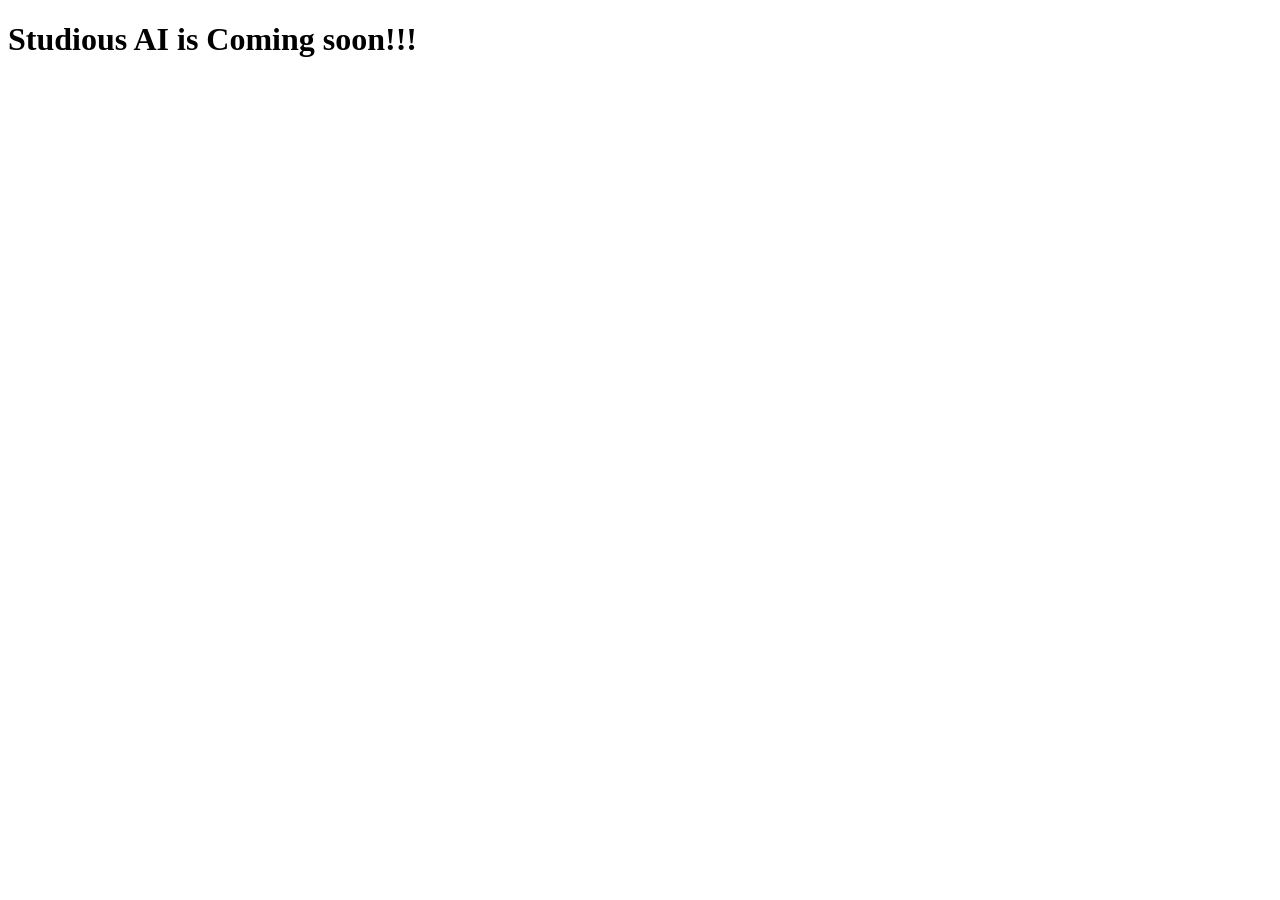
==== ai.html @ 1a370289 "adding ai landing page" ====
<!DOCTYPE html>
<html lang="en">
<head>
    <meta charset="UTF-8">
    <meta name="viewport" content="width=device-width, initial-scale=1.0">
    <title>Document</title>
</head>
<body>
    <h1>Studious AI is Coming soon!!!</h1>
</body>
</html>
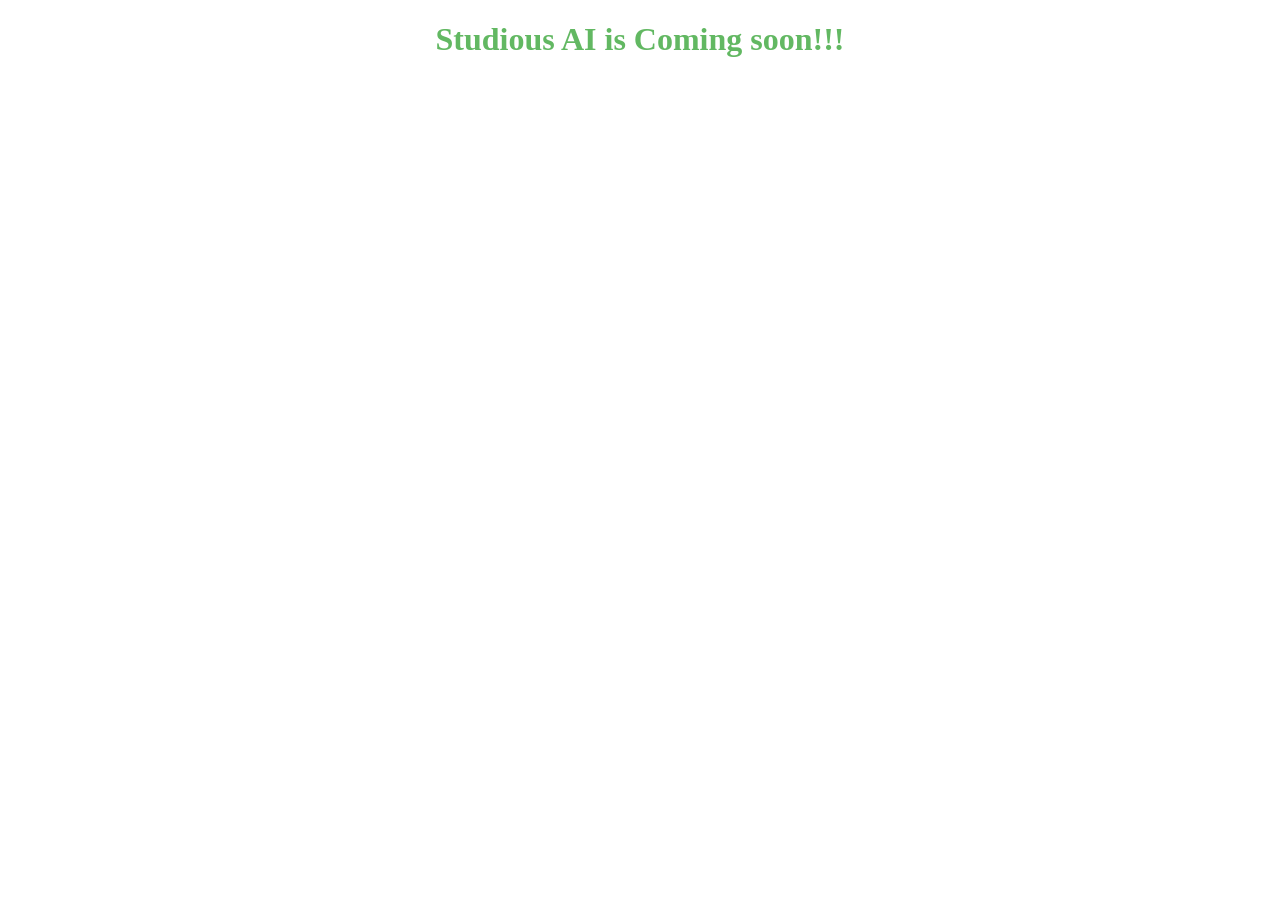
==== commit 076948a0: "css file change" ====
--- a/ai.html
+++ b/ai.html
@@ -4,6 +4,7 @@
     <meta charset="UTF-8">
     <meta name="viewport" content="width=device-width, initial-scale=1.0">
     <title>Document</title>
+    <link rel="stylesheet" href="CSS/ai.css">
 </head>
 <body>
     <h1>Studious AI is Coming soon!!!</h1>
--- a/CSS/ai.css
+++ b/CSS/ai.css
@@ -0,0 +1,6 @@
+h1{
+    display: flex;
+    align-items: center;
+    justify-content: center;
+    color: rgb(98, 184, 98);
+}
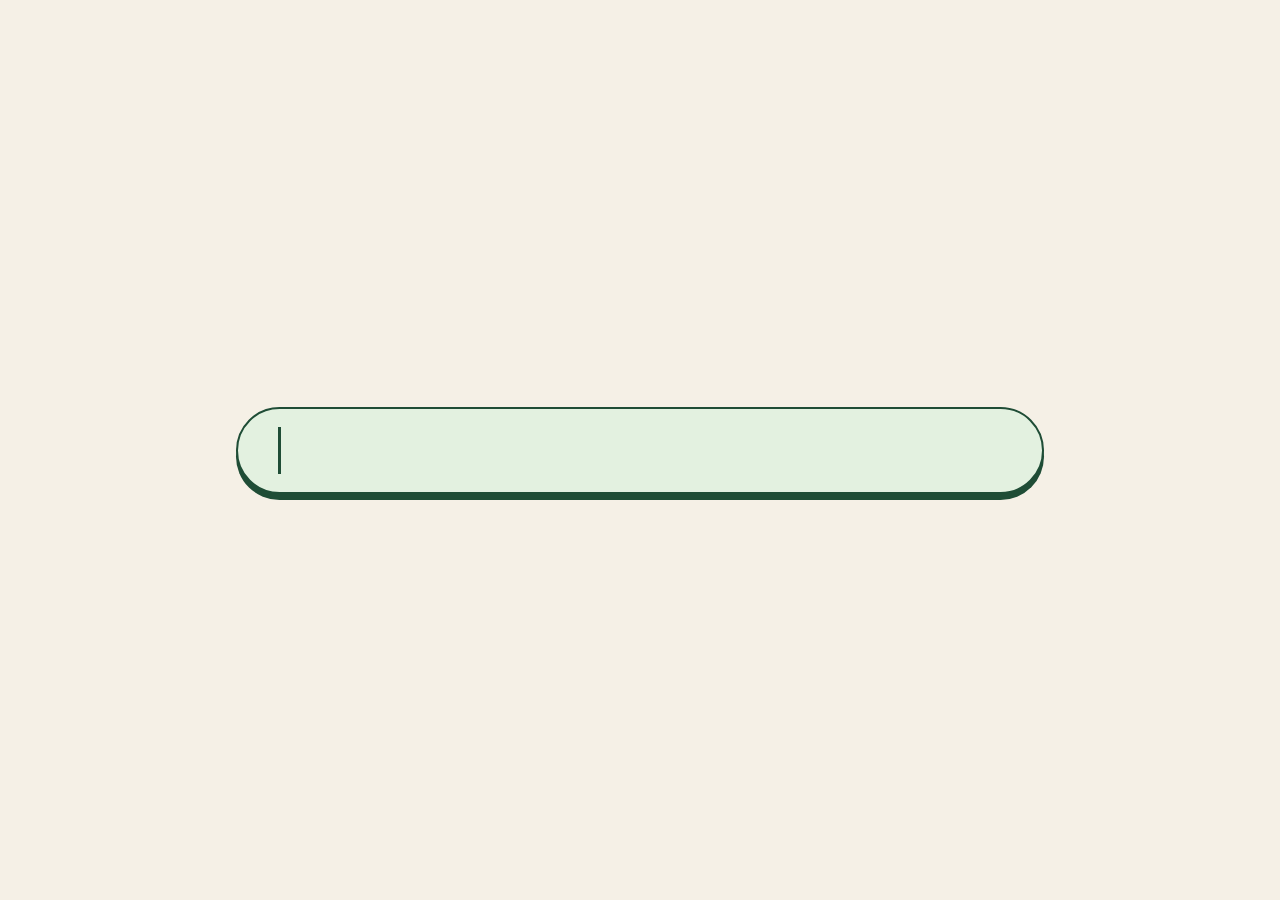
==== commit a2f8af5c: "css change" ====
--- a/ai.html
+++ b/ai.html
@@ -7,6 +7,6 @@
     <link rel="stylesheet" href="CSS/ai.css">
 </head>
 <body>
-    <h1>Studious AI is Coming soon!!!</h1>
+    <h1><span class="typing">Studious AI is Coming soon!!!</span></h1>
 </body>
 </html>
--- a/CSS/ai.css
+++ b/CSS/ai.css
@@ -1,6 +1,45 @@
-h1{
+body {
+    margin: 0;
+    min-height: 100vh;
     display: flex;
     align-items: center;
     justify-content: center;
-    color: rgb(98, 184, 98);
+    background-color: #f5f0e6;
+}
+
+h1 {
+    font-family: "Courier New", Consolas, monospace; /* needed so each letter has equal width */
+    font-size: clamp(1.1rem, 3.6vw, 2.6rem);
+    font-weight: 700;
+    text-align: left;
+    color: #1f4d36;
+    background-color: #e3f1e0;
+    padding: 18px 40px;
+    border-radius: 999px;
+    border: 2px solid #1f4d36;
+    box-shadow: 0 6px 0 #1f4d36;
+    min-width: 29ch; /* keeps the pill the same size while typing */
+}
+
+.typing {
+    display: inline-block;
+    overflow: hidden;
+    white-space: nowrap;
+    vertical-align: bottom;
+    width: 0;
+    border-right: 3px solid #1f4d36; /* the cursor */
+    animation:
+        typing 6s steps(29) infinite,
+        blink 0.7s step-end infinite;
+}
+
+@keyframes typing {
+    0%   { width: 0; }
+    55%  { width: 29ch; }  /* fully written */
+    90%  { width: 29ch; }  /* pause so people can read it */
+    100% { width: 0; }
+}
+
+@keyframes blink {
+    50% { border-color: transparent; }
 }
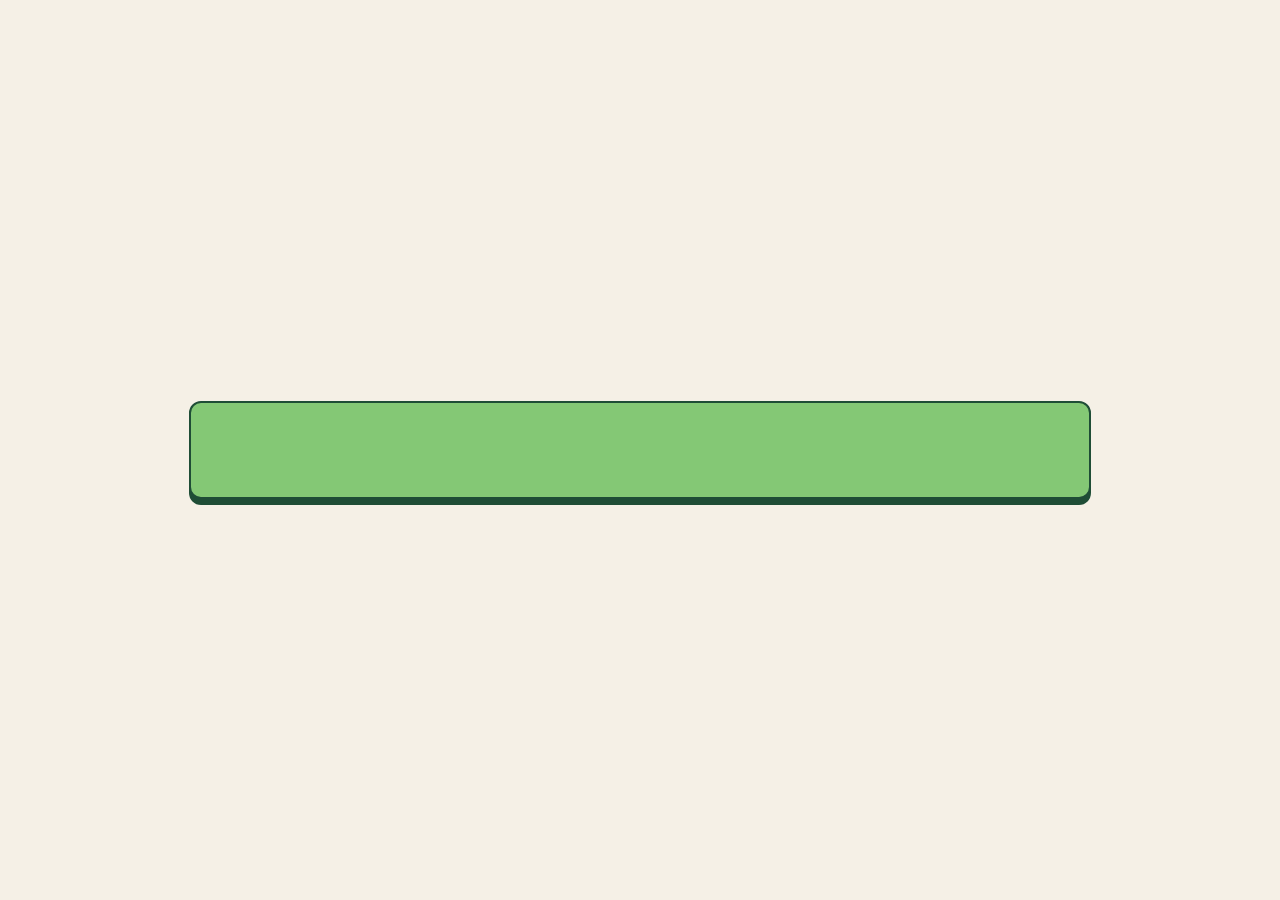
==== commit 763f7f56: "changing notes html and ai" ====
--- a/ai.html
+++ b/ai.html
@@ -3,10 +3,13 @@
 <head>
     <meta charset="UTF-8">
     <meta name="viewport" content="width=device-width, initial-scale=1.0">
-    <title>Document</title>
+    <title>Studious AI</title>
     <link rel="stylesheet" href="CSS/ai.css">
 </head>
 <body>
-    <h1><span class="typing">Studious AI is Coming soon!!!</span></h1>
+    <h1 class="hero" aria-label="Studious AI is Coming soon!!!">
+        <span class="line line-1" aria-hidden="true"><span class="text">Studious AI</span></span>
+        <span class="line line-2" aria-hidden="true"><span class="text">is Coming soon!!!</span></span>
+    </h1>
 </body>
 </html>
--- a/CSS/ai.css
+++ b/CSS/ai.css
@@ -1,45 +1,115 @@
+*, *::before, *::after { box-sizing: border-box; }
+
+:root {
+    --cream: #f5f0e6;
+    --green-dark: #1f4d36;
+    --green-ink: #0b2f1d;
+    --green-light: #84c875;
+}
+
 body {
     margin: 0;
     min-height: 100vh;
+    min-height: 100svh;
+    padding: 16px;
     display: flex;
     align-items: center;
     justify-content: center;
-    background-color: #f5f0e6;
+    background-color: var(--cream);
 }
 
-h1 {
-    font-family: "Courier New", Consolas, monospace; /* needed so each letter has equal width */
-    font-size: clamp(1.1rem, 3.6vw, 2.6rem);
+/* ---------- The pill ---------- */
+.hero {
+    margin: 0;
+    font-family: "Courier New", Consolas, monospace; /* equal-width letters = smooth typing */
     font-weight: 700;
+    line-height: 1.25;
     text-align: left;
-    color: #1f4d36;
-    background-color: #e3f1e0;
-    padding: 18px 40px;
-    border-radius: 999px;
-    border: 2px solid #1f4d36;
-    box-shadow: 0 6px 0 #1f4d36;
-    min-width: 29ch; /* keeps the pill the same size while typing */
+    color: var(--green-ink);
+    background-color: var(--green-light);
+    border: 2px solid var(--green-dark);
+    border-radius: 12px;
+    box-shadow: 0 6px 0 var(--green-dark);
+    padding: clamp(14px, 4vw, 20px) clamp(20px, 6vw, 40px);
+
+    /* MOBILE: two lines. 6.4vw keeps the longest line inside the screen */
+    font-size: clamp(1.1rem, 6.4vw, 2.2rem);
 }
 
-.typing {
+/* Fixed line widths = the pill never changes size while typing */
+.line {
+    display: block;
+    width: calc(var(--chars) * 1ch + 0.4em);
+    white-space: nowrap;
+}
+.line-1 { --chars: 11; }   /* "Studious AI"       */
+.line-2 { --chars: 17; }   /* "is Coming soon!!!" */
+
+.text {
     display: inline-block;
     overflow: hidden;
-    white-space: nowrap;
     vertical-align: bottom;
     width: 0;
-    border-right: 3px solid #1f4d36; /* the cursor */
-    animation:
-        typing 6s steps(29) infinite,
-        blink 0.7s step-end infinite;
 }
 
-@keyframes typing {
+/* The cursor */
+.line::after {
+    content: "";
+    display: inline-block;
+    width: 0.1em;
+    height: 1em;
+    margin-left: 0.06em;
+    vertical-align: -0.12em;
+    background: var(--green-dark);
+    visibility: hidden;
+}
+
+/* ---------- Animation: one 9s loop ----------
+   line 1 types -> line 2 types -> pause -> line 2 erases -> line 1 erases */
+.line-1 .text  { animation: type1 9s steps(11) infinite; }
+.line-2 .text  { animation: type2 9s steps(17) infinite; }
+.line-1::after { animation: blink 0.8s step-end infinite, cursor1 9s linear infinite; }
+.line-2::after { animation: blink 0.8s step-end infinite, cursor2 9s linear infinite; }
+
+@keyframes type1 {
     0%   { width: 0; }
-    55%  { width: 29ch; }  /* fully written */
-    90%  { width: 29ch; }  /* pause so people can read it */
+    16%  { width: 11ch; }
+    94%  { width: 11ch; }
     100% { width: 0; }
 }
+@keyframes type2 {
+    0%, 16% { width: 0; }
+    46%     { width: 17ch; }
+    86%     { width: 17ch; }
+    94%     { width: 0; }
+    100%    { width: 0; }
+}
+@keyframes cursor1 {
+    0%, 16%      { visibility: visible; }
+    16.1%, 93.9% { visibility: hidden; }
+    94%, 100%    { visibility: visible; }
+}
+@keyframes cursor2 {
+    0%, 16%      { visibility: hidden; }
+    16.1%, 93.9% { visibility: visible; }
+    94%, 100%    { visibility: hidden; }
+}
+@keyframes blink {
+    50% { opacity: 0; }
+}
 
-@keyframes blink {
-    50% { border-color: transparent; }
+/* ---------- Bigger screens: one single line ---------- */
+@media (min-width: 40em) {
+    .hero {
+        font-size: clamp(1.6rem, 3.4vw, 2.8rem);
+        white-space: nowrap;
+    }
+    .line { display: inline-block; }
+    .line-2 { margin-left: 1ch; }  /* the space between the two parts */
+}
+
+/* ---------- Reduced motion: just show the text ---------- */
+@media (prefers-reduced-motion: reduce) {
+    .text { animation: none !important; width: auto; }
+    .line::after { display: none; }
 }
